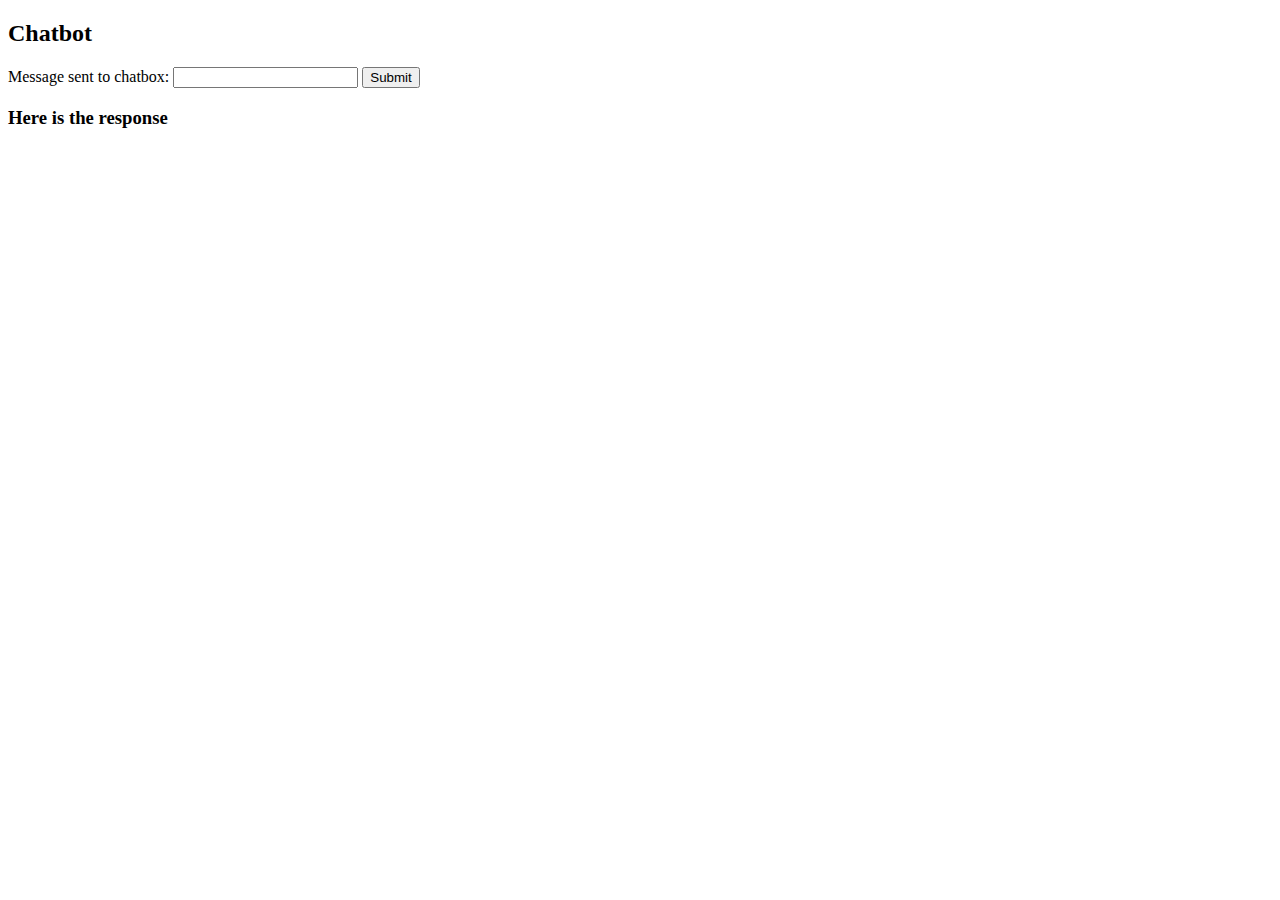
==== apiGateway-js-sdk/index.html @ 36bee0bf "add hw1 hw" ====
<!DOCTYPE html>
<html>
<head>
	<title>Chatbot</title>
</head>
<body>
    <h2>Chatbot</h2>
    
    <label for="msg">Message sent to chatbox:</label>
    <input type="text" name="message" id="msg">
    <input  type="submit" name="submit" id="submit">
    
    <h3>Here is the response</h3>
    <div id="res"></div>
    
    <!--include javascripts and SDKs-->
    <script type="text/javascript" src="lib/axios/dist/axios.standalone.js"></script>
    <script type="text/javascript" src="lib/CryptoJS/rollups/hmac-sha256.js"></script>
    <script type="text/javascript" src="lib/CryptoJS/rollups/sha256.js"></script>
    <script type="text/javascript" src="lib/CryptoJS/components/hmac.js"></script>
    <script type="text/javascript" src="lib/CryptoJS/components/enc-base64.js"></script>
    <script type="text/javascript" src="lib/url-template/url-template.js"></script>
    <script type="text/javascript" src="lib/apiGatewayCore/sigV4Client.js"></script>
    <script type="text/javascript" src="lib/apiGatewayCore/apiGatewayClient.js"></script>
    <script type="text/javascript" src="lib/apiGatewayCore/simpleHttpClient.js"></script>
    <script type="text/javascript" src="lib/apiGatewayCore/utils.js"></script>
    <script type="text/javascript" src="apigClient.js"></script>
    <script src="https://sdk.amazonaws.com/js/aws-sdk-2.414.0.min.js"></script>
    <script src="https://ajax.googleapis.com/ajax/libs/jquery/3.3.1/jquery.min.js"></script>
    <script type="text/javascript" src="index.js"></script>
</body>
</html>
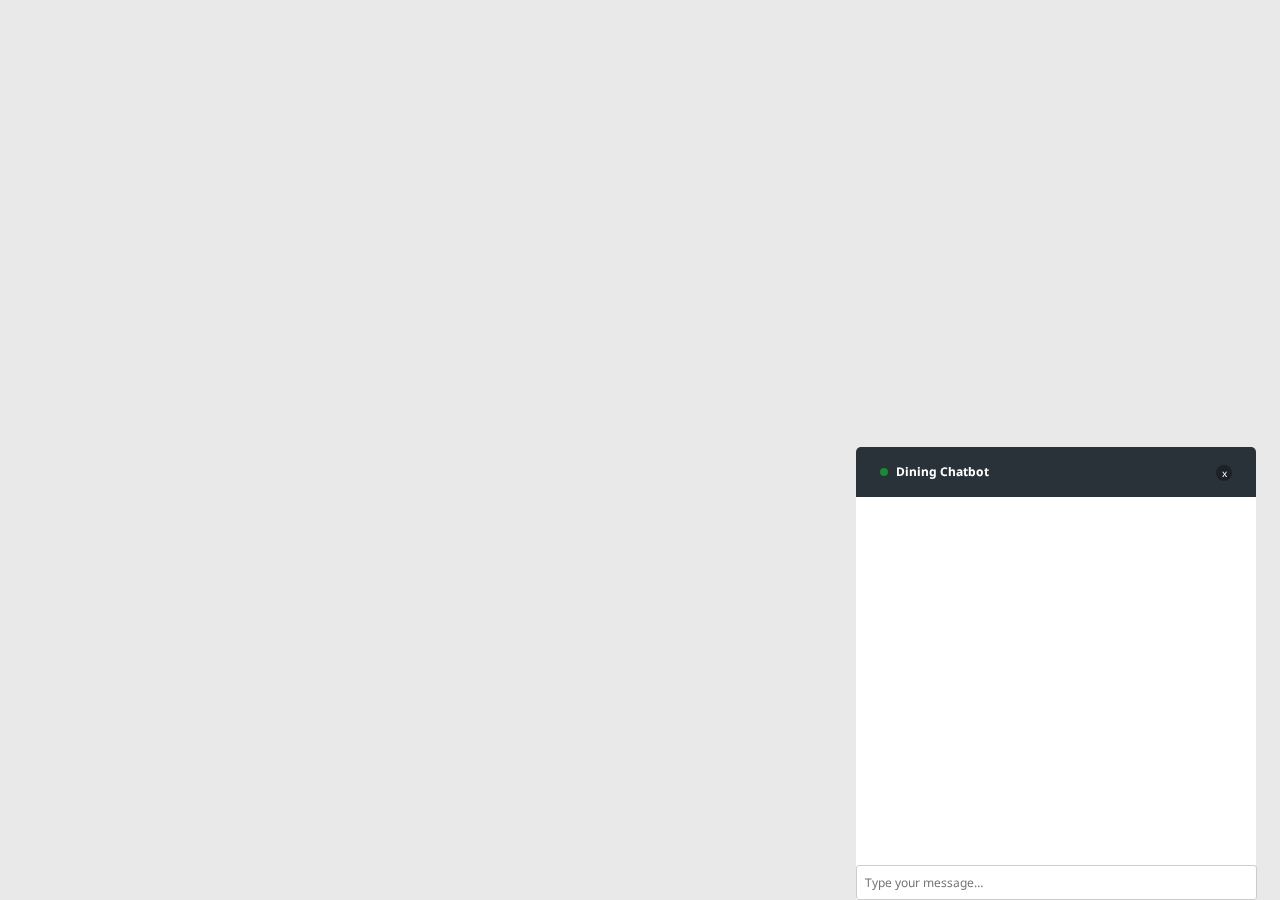
==== commit 6284b9e2: "remove previous UI design" ====
--- a/apiGateway-js-sdk/index.html
+++ b/apiGateway-js-sdk/index.html
@@ -1,19 +1,38 @@
-<!DOCTYPE html>
-<html>
+<!doctype html>
+<html lang="en">
 <head>
-	<title>Chatbot</title>
+	<meta charset="UTF-8">
+	<title>Live Chat</title>
+    <link rel="stylesheet" href="https://fonts.googleapis.com/css?family=Droid+Sans:400,700">
+    <link rel="stylesheet" type="text/css" href="chatbot.css">
 </head>
 <body>
-    <h2>Chatbot</h2>
-    
-    <label for="msg">Message sent to chatbox:</label>
-    <input type="text" name="message" id="msg">
-    <input  type="submit" name="submit" id="submit">
-    
-    <h3>Here is the response</h3>
-    <div id="res"></div>
-    
-    <!--include javascripts and SDKs-->
+	<div id="live-chat">	
+		<header class="clearfix">
+			<a href="#" class="chat-close">x</a>
+			<h4>Dining Chatbot</h4>
+			<!-- <span class="chat-message-counter">3</span>-->
+		</header>
+		<div class="chat">
+			<div class="chat-history" id="res">
+                <!--
+				<div class="chat-message clearfix">
+					<img src="http://gravatar.com/avatar/2c0ad52fc5943b78d6abe069cc08f320?s=32" alt="" width="32" height="32">
+					<div class="chat-message-content clearfix">
+						<span class="chat-time">13:37</span>
+						<h5>Marco Biedermann</h5>
+						<p>Lorem ipsum dolor sit amet</p>
+					</div> 
+				</div>
+                <hr>
+                -->
+			</div> <!-- end chat-history -->
+			<!--<p class="chat-feedback">Your partner is typing…</p>-->
+			<input type="text" placeholder="Type your message…" name="message" id="msg" autofocus>
+            <input type="submit" name="submit" id="submit" hidden />
+		</div> <!-- end chat -->
+    </div> <!-- end live-chat -->
+
     <script type="text/javascript" src="lib/axios/dist/axios.standalone.js"></script>
     <script type="text/javascript" src="lib/CryptoJS/rollups/hmac-sha256.js"></script>
     <script type="text/javascript" src="lib/CryptoJS/rollups/sha256.js"></script>
@@ -27,6 +46,6 @@
     <script type="text/javascript" src="apigClient.js"></script>
     <script src="https://sdk.amazonaws.com/js/aws-sdk-2.414.0.min.js"></script>
     <script src="https://ajax.googleapis.com/ajax/libs/jquery/3.3.1/jquery.min.js"></script>
-    <script type="text/javascript" src="index.js"></script>
+    <script type="text/javascript" src="chatbot.js"></script>
 </body>
 </html>--- a/apiGateway-js-sdk/chatbot.css
+++ b/apiGateway-js-sdk/chatbot.css
@@ -0,0 +1,171 @@
+@charset "utf-8";
+/* CSS Document */
+
+/* ---------- GENERAL ---------- */
+
+body {
+	background: #e9e9e9;
+	color: #9a9a9a;
+	font: 100%/1.5em "Droid Sans", sans-serif;
+	margin: 0;
+}
+
+a { text-decoration: none; }
+
+fieldset {
+	border: 0;
+	margin: 0;
+	padding: 0;
+}
+
+h4, h5 {
+	line-height: 1.5em;
+	margin: 0;
+}
+
+hr {
+	background: #e9e9e9;
+    border: 0;
+    -moz-box-sizing: content-box;
+    box-sizing: content-box;
+    height: 1px;
+    margin: 0;
+    min-height: 1px;
+}
+
+img {
+    border: 0;
+    display: block;
+    height: auto;
+    max-width: 100%;
+}
+
+input {
+	border: 0;
+	color: inherit;
+    font-family: inherit;
+    font-size: 100%;
+    line-height: normal;
+    margin: 0;
+}
+
+p { margin: 0; }
+
+.clearfix { *zoom: 1; } /* For IE 6/7 */
+.clearfix:before, .clearfix:after {
+    content: "";
+    display: table;
+}
+.clearfix:after { clear: both; }
+
+/* ---------- LIVE-CHAT ---------- */
+
+#live-chat {
+	bottom: 0;
+	font-size: 12px;
+	right: 24px;
+	position: fixed;
+	width: 400px;
+}
+
+#live-chat header {
+	background: #293239;
+	border-radius: 5px 5px 0 0;
+	color: #fff;
+	cursor: pointer;
+	padding: 16px 24px;
+}
+
+#live-chat h4:before {
+	background: #1a8a34;
+	border-radius: 50%;
+	content: "";
+	display: inline-block;
+	height: 8px;
+	margin: 0 8px 0 0;
+	width: 8px;
+}
+
+#live-chat h4 {
+	font-size: 12px;
+}
+
+#live-chat h5 {
+	font-size: 10px;
+}
+
+#live-chat form {
+	padding: 24px;
+}
+
+#live-chat input[type="text"] {
+	border: 1px solid #ccc;
+	border-radius: 3px;
+	padding: 8px;
+	outline: none;
+	width: 383px;
+}
+
+.chat-message-counter {
+	background: #e62727;
+	border: 1px solid #fff;
+	border-radius: 50%;
+	display: none;
+	font-size: 12px;
+	font-weight: bold;
+	height: 28px;
+	left: 0;
+	line-height: 28px;
+	margin: -15px 0 0 -15px;
+	position: absolute;
+	text-align: center;
+	top: 0;
+	width: 28px;
+}
+
+.chat-close {
+	background: #1b2126;
+	border-radius: 50%;
+	color: #fff;
+	display: block;
+	float: right;
+	font-size: 10px;
+	height: 16px;
+	line-height: 16px;
+	margin: 2px 0 0 0;
+	text-align: center;
+	width: 16px;
+}
+
+.chat {
+	background: #fff;
+}
+
+.chat-history {
+	height: 352px;
+	padding: 8px 24px;
+	overflow-y: scroll;
+}
+
+.chat-message {
+	margin: 16px 0;
+}
+
+.chat-message img {
+	border-radius: 50%;
+	float: left;
+}
+
+.chat-message-content {
+	margin-left: 56px;
+}
+
+.chat-time {
+	float: right;
+	font-size: 10px;
+}
+
+.chat-feedback {
+	font-style: italic;	
+	margin: 0 0 0 80px;
+}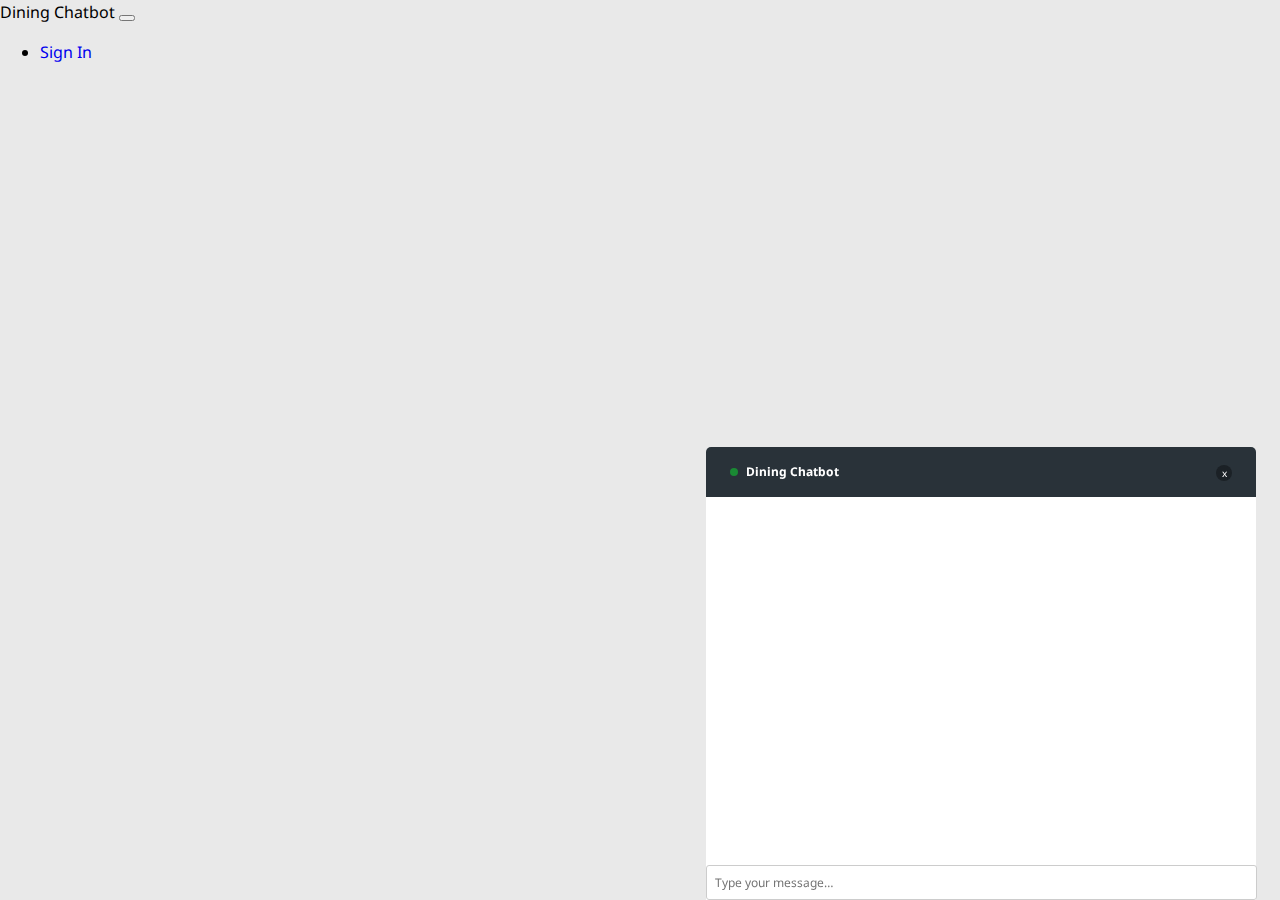
==== commit 8cab5222: "added signin page and cognito js" ====
--- a/apiGateway-js-sdk/index.html
+++ b/apiGateway-js-sdk/index.html
@@ -2,11 +2,27 @@
 <html lang="en">
 <head>
 	<meta charset="UTF-8">
-	<title>Live Chat</title>
+	<title>Dining Chatbot</title>
+	<link rel="stylesheet" href="https://stackpath.bootstrapcdn.com/bootstrap/4.1.3/css/bootstrap.min.css" integrity="sha384-MCw98/SFnGE8fJT3GXwEOngsV7Zt27NXFoaoApmYm81iuXoPkFOJwJ8ERdknLPMO" crossorigin="anonymous">
     <link rel="stylesheet" href="https://fonts.googleapis.com/css?family=Droid+Sans:400,700">
     <link rel="stylesheet" type="text/css" href="chatbot.css">
 </head>
 <body>
+	<nav class="navbar navbar-expand-lg navbar-light bg-light">
+		<a class="navbar-brand">Dining Chatbot</a>
+		<button class="navbar-toggler" type="button" data-toggle="collapse" data-target="#navbarSupportedContent" aria-controls="navbarSupportedContent" aria-expanded="false" aria-label="Toggle navigation">
+				<span class="navbar-toggler-icon"></span>
+		</button>
+		<div class="collapse navbar-collapse" id="navbarSupportedContent">
+			<ul class="navbar-nav ml-auto">
+						<span class="navbar-text mr-2"></span>
+					<li class="nav-item">
+						<a class="nav-link" href="https://ccdiningchatbot.auth.us-east-1.amazoncognito.com/login?response_type=code&client_id=302qk01lk77lnii5oh8044mmhk&redirect_uri=https://s3.amazonaws.com/www.diningchatbot.com/index.html" id="sign_in_button">Sign In</a>
+					</li>
+				</ul>
+		</div>
+	</nav>
+		
 	<div id="live-chat">	
 		<header class="clearfix">
 			<a href="#" class="chat-close">x</a>
@@ -45,7 +61,9 @@
     <script type="text/javascript" src="lib/apiGatewayCore/utils.js"></script>
     <script type="text/javascript" src="apigClient.js"></script>
     <script src="https://sdk.amazonaws.com/js/aws-sdk-2.414.0.min.js"></script>
-    <script src="https://ajax.googleapis.com/ajax/libs/jquery/3.3.1/jquery.min.js"></script>
-    <script type="text/javascript" src="chatbot.js"></script>
+	<script src="https://ajax.googleapis.com/ajax/libs/jquery/3.3.1/jquery.min.js"></script>
+	<script src="./amazon-cognito-auth.min.js"></script>
+	<script type="text/javascript" src="Cognito.js"></script>
+	<script type="text/javascript" src="chatbot.js"></script>
 </body>
 </html>--- a/apiGateway-js-sdk/chatbot.css
+++ b/apiGateway-js-sdk/chatbot.css
@@ -5,7 +5,7 @@
 
 body {
 	background: #e9e9e9;
-	color: #9a9a9a;
+	color: #000000;
 	font: 100%/1.5em "Droid Sans", sans-serif;
 	margin: 0;
 }
@@ -65,7 +65,7 @@
 	font-size: 12px;
 	right: 24px;
 	position: fixed;
-	width: 400px;
+    width: 550px;
 }
 
 #live-chat header {
@@ -103,7 +103,7 @@
 	border-radius: 3px;
 	padding: 8px;
 	outline: none;
-	width: 383px;
+	width: 533px;
 }
 
 .chat-message-counter {
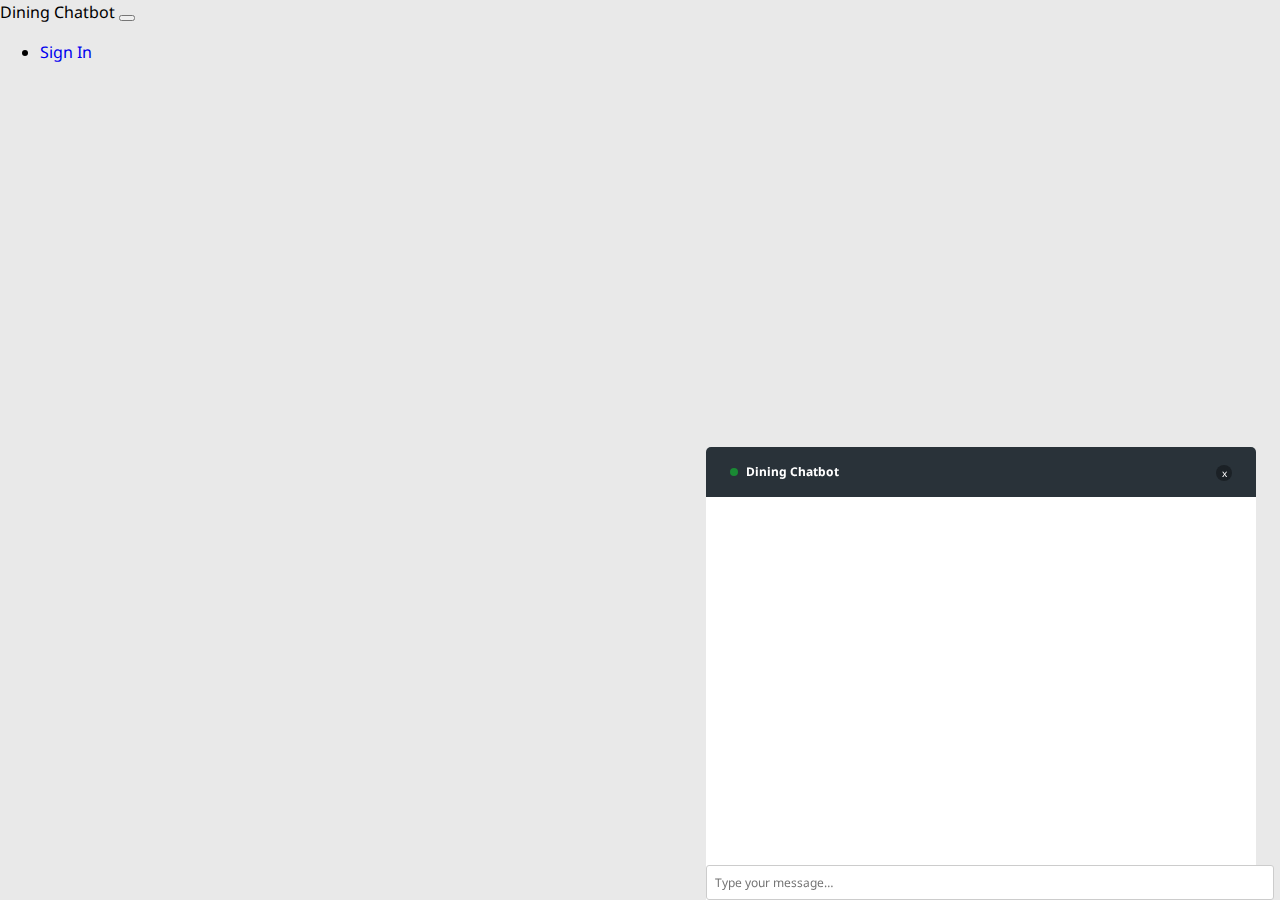
==== commit 2ed4fd3a: "frontend check: only login user can use the chatbot" ====
--- a/apiGateway-js-sdk/index.html
+++ b/apiGateway-js-sdk/index.html
@@ -60,7 +60,7 @@
     <script type="text/javascript" src="lib/apiGatewayCore/simpleHttpClient.js"></script>
     <script type="text/javascript" src="lib/apiGatewayCore/utils.js"></script>
     <script type="text/javascript" src="apigClient.js"></script>
-    <script src="https://sdk.amazonaws.com/js/aws-sdk-2.414.0.min.js"></script>
+	<script src="https://sdk.amazonaws.com/js/aws-sdk-2.422.0.min.js"></script>
 	<script src="https://ajax.googleapis.com/ajax/libs/jquery/3.3.1/jquery.min.js"></script>
 	<script src="./amazon-cognito-auth.min.js"></script>
 	<script type="text/javascript" src="Cognito.js"></script>
--- a/apiGateway-js-sdk/chatbot.css
+++ b/apiGateway-js-sdk/chatbot.css
@@ -103,7 +103,7 @@
 	border-radius: 3px;
 	padding: 8px;
 	outline: none;
-	width: 533px;
+	width: 550px;
 }
 
 .chat-message-counter {
